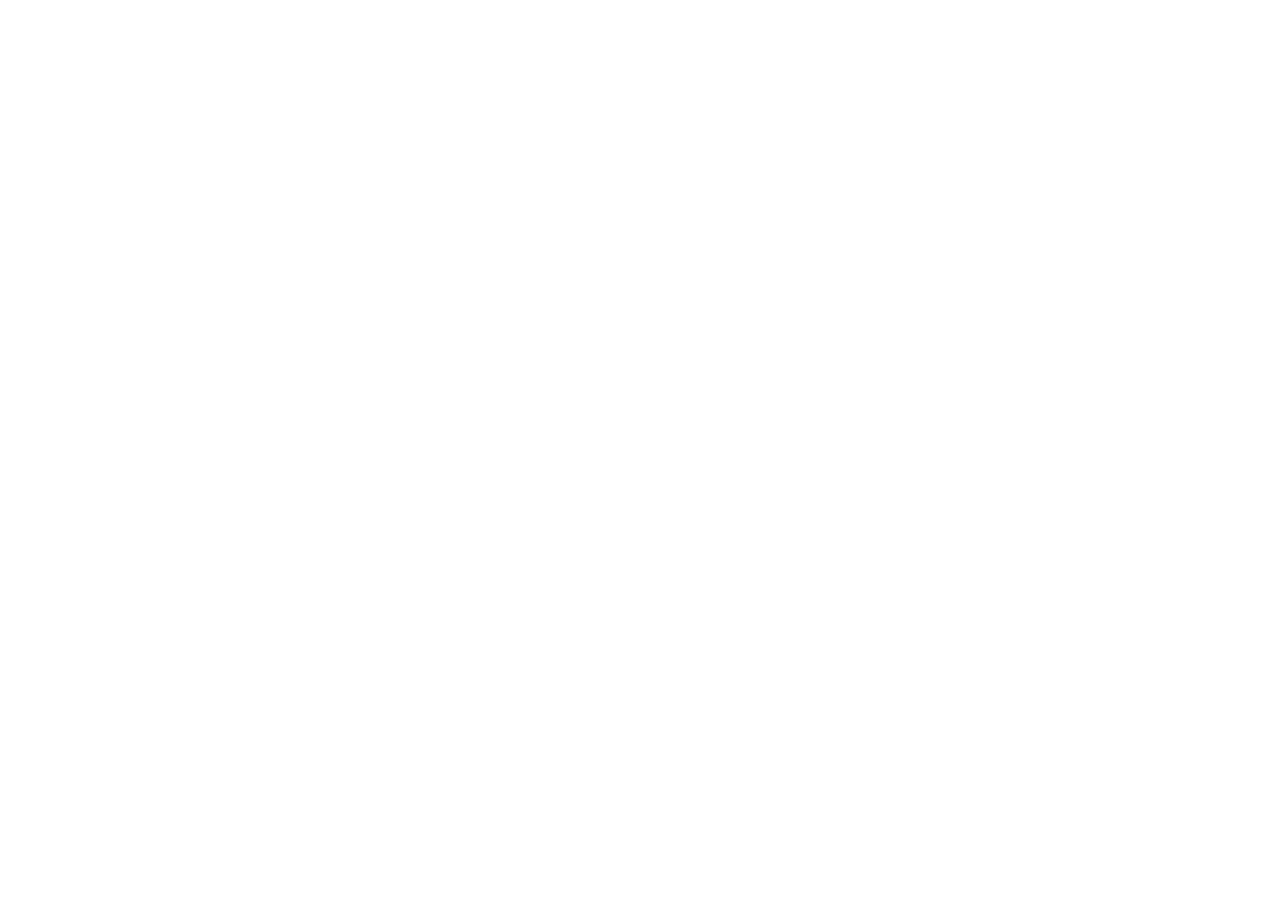
==== page.html @ 98516db5 "some info" ====
<!DOCTYPE html>
<html lang="en">
<head>
    <meta charset="UTF-8">
    <meta http-equiv="X-UA-Compatible" content="IE=edge">
    <meta name="viewport" content="width=device-width, initial-scale=1.0">
    <title>Document</title>
</head>
<body>
    
</body>
</html>
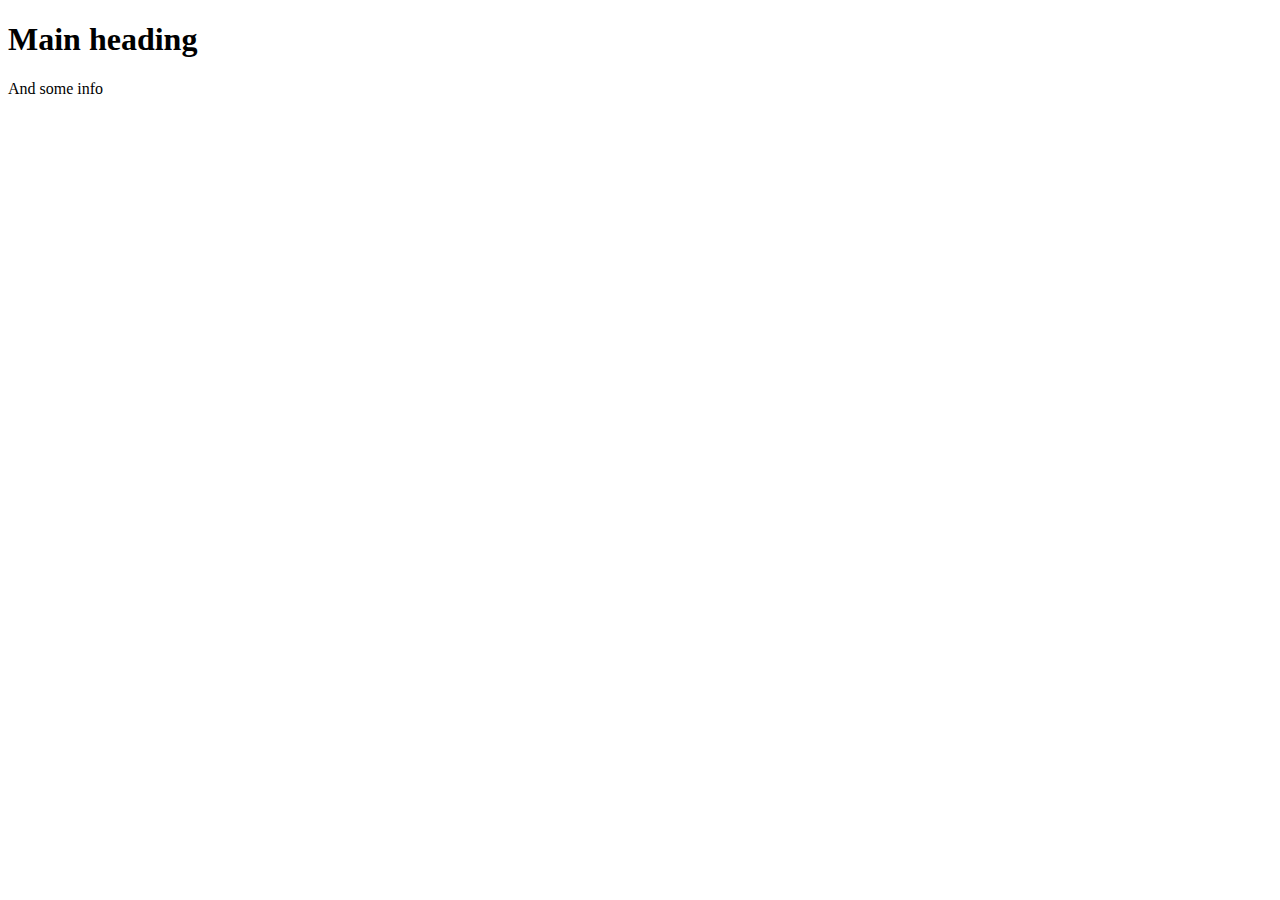
==== commit 869f9dea: "added page.html" ====
--- a/page.html
+++ b/page.html
@@ -1,12 +1,18 @@
 <!DOCTYPE html>
 <html lang="en">
+
 <head>
     <meta charset="UTF-8">
     <meta http-equiv="X-UA-Compatible" content="IE=edge">
     <meta name="viewport" content="width=device-width, initial-scale=1.0">
-    <title>Document</title>
+    <title>Title</title>
 </head>
+
 <body>
-    
+    <h1 class="heading">Main heading</h1>
+    <div class="container">
+        <p class="text">And some info</p>
+    </div>
 </body>
+
 </html>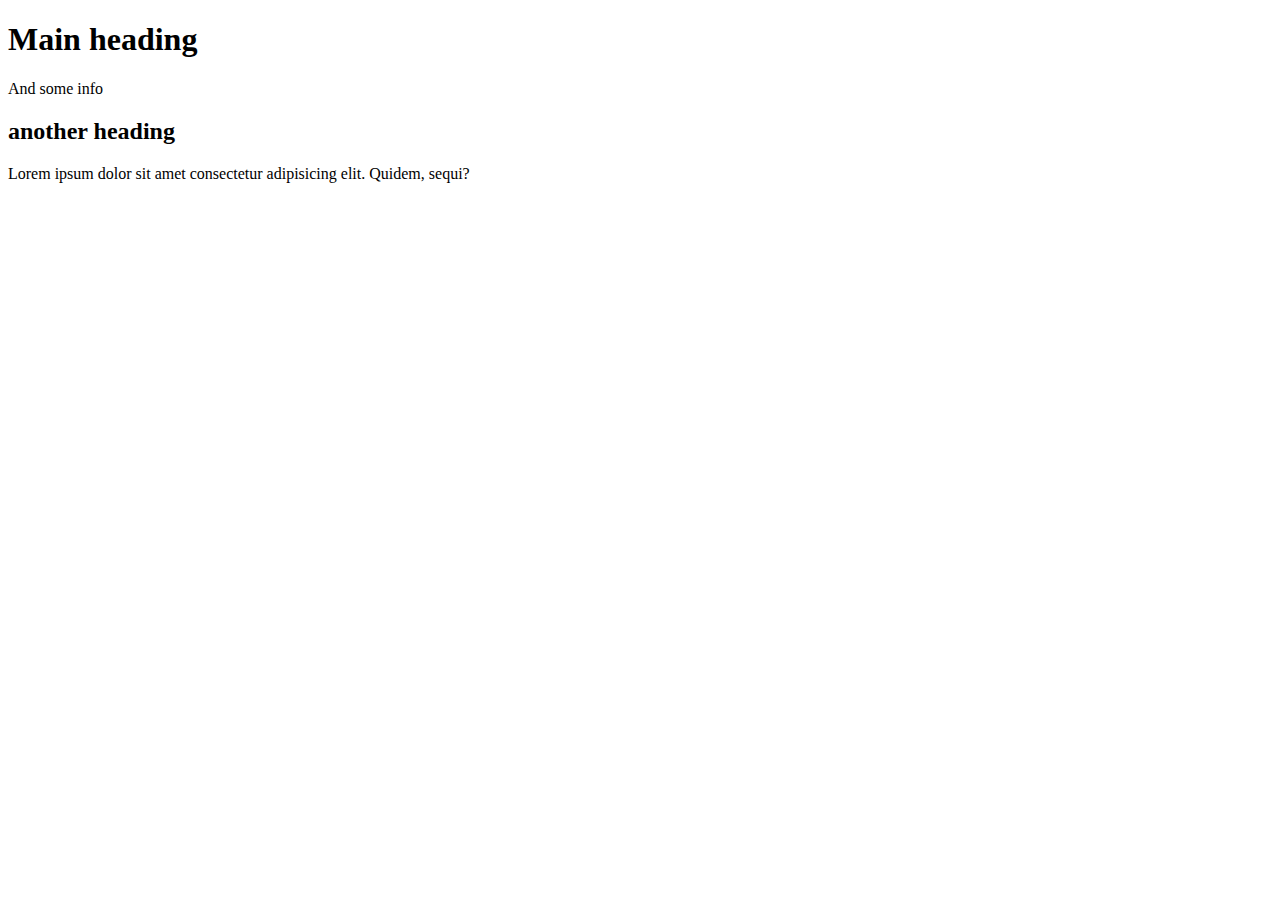
==== commit 5e513061: "edited page.html and styles.css" ====
--- a/page.html
+++ b/page.html
@@ -13,6 +13,10 @@
     <div class="container">
         <p class="text">And some info</p>
     </div>
+    <div class="container">
+        <h2 class="heading-sub">another heading</h2>
+        <p class="text">Lorem ipsum dolor sit amet consectetur adipisicing elit. Quidem, sequi?</p>
+    </div>
 </body>
 
 </html>